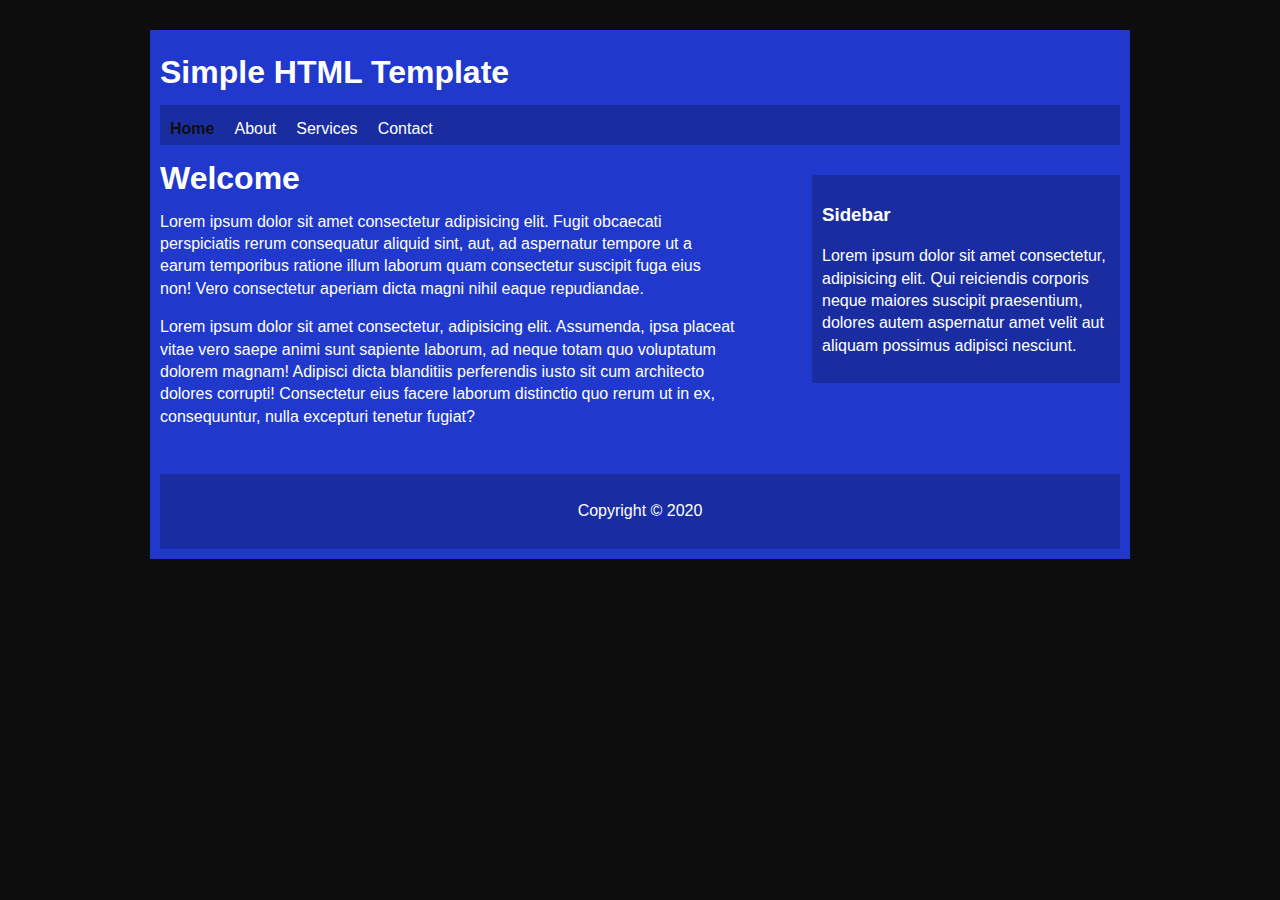
==== HTML File/index.html @ cb18acf2 "Simple HTML Template added" ====
<!DOCTYPE html>
<html lang="en">
<head>
    <meta charset="UTF-8">
    <meta name="viewport" content="width=device-width, initial-scale=1.0">
    <meta http-equiv="X-UA-Compatible" content="ie=edge">
    <link rel="stylesheet" href="../CSS File/style.css">
    <title>Home | Simple HTML Template</title>
</head>
<body>
    <div id="container">
        <div id="header">
            <h1>Simple HTML Template</h1>
        </div>
        <div id="nav">
            <ul>
                <li><a class = "active" href="index.html">Home</a></li>
                <li><a href="about.html">About</a></li>
                <li><a href="services.html">Services</a></li>
                <li><a href="contact.html">Contact</a></li>
            </ul>
        </div>
        <div id="main">
            <h1>Welcome</h1>
            <p>Lorem ipsum dolor sit amet consectetur adipisicing elit. Fugit obcaecati perspiciatis rerum consequatur aliquid sint, aut, ad aspernatur tempore ut a earum temporibus ratione illum laborum quam consectetur suscipit fuga eius non! Vero consectetur aperiam dicta magni nihil eaque repudiandae.</p>
            <p>Lorem ipsum dolor sit amet consectetur, adipisicing elit. Assumenda, ipsa placeat vitae vero saepe animi sunt sapiente laborum, ad neque totam quo voluptatum dolorem magnam! Adipisci dicta blanditiis perferendis iusto sit cum architecto dolores corrupti! Consectetur eius facere laborum distinctio quo rerum ut in ex, consequuntur, nulla excepturi tenetur fugiat?</p>
        </div>
        <div id="sidebar">
            <h3>Sidebar</h3>
            <p>Lorem ipsum dolor sit amet consectetur, adipisicing elit. Qui reiciendis corporis neque maiores suscipit praesentium, dolores autem aspernatur amet velit aut aliquam possimus adipisci nesciunt.</p>
        </div>

        <div class="clr"></div>


        <div id="footer">
            <p>Copyright &copy; 2020</p>
        </div>
    </div>
</body>
</html>
---- CSS File/style.css ----
body {
    background:#0D0D0D;
    color: #fff;
    font-family: arial;
    line-height: 1.4rem;
}

a {
    color: #fff;
    text-decoration: none;
}

ul {
    padding: 0;
}

.clr {
    clear: both;
}

#container {
    background: #2039CC;
    width: 960px;
    margin: 30px auto;
    overflow: hidden;
    padding: 10px;
}

#nav {
    height: 40px;
    background:#192DA1;
}

#nav ul {
    padding-top: 13px;
    padding-left: 10px;
}

#nav li {
    list-style: none;
    float: left;
    padding-right: 20px;
}

#nav .active {
    font-weight: bold;
    color: 	#0D0D0D;
}

#main {
    float: left;
    width: 60%;
}

#sidebar {
    float: right;
    width: 30%;
    background:#192DA1;
    margin-top: 30px;
    padding: 10px;
}
#footer {
    text-align: center;
    padding: 10px;
    background: #192DA1;
    margin-top: 30px;
}

.services li {
    border-bottom: 2px #0D0D0D dashed;
    padding-bottom: 20px;
}
.services a {
    background: #192DA1;
    padding: 10px;
}

input, textarea {
    width: 100%;
    padding: 5px;
    margin-bottom: 15px;
}
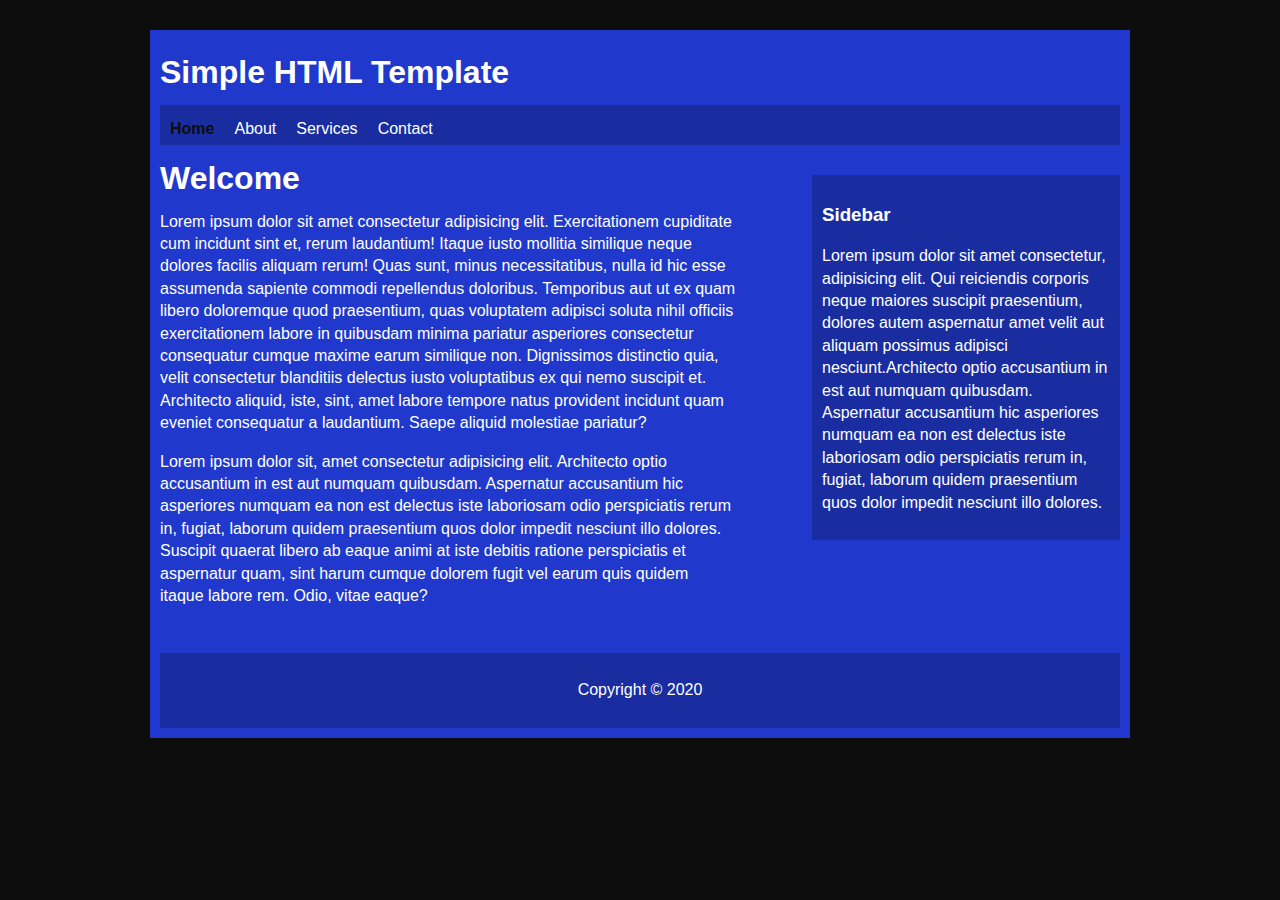
==== commit a276a470: "Home & About added" ====
--- a/HTML File/index.html
+++ b/HTML File/index.html
@@ -22,12 +22,12 @@
         </div>
         <div id="main">
             <h1>Welcome</h1>
-            <p>Lorem ipsum dolor sit amet consectetur adipisicing elit. Fugit obcaecati perspiciatis rerum consequatur aliquid sint, aut, ad aspernatur tempore ut a earum temporibus ratione illum laborum quam consectetur suscipit fuga eius non! Vero consectetur aperiam dicta magni nihil eaque repudiandae.</p>
-            <p>Lorem ipsum dolor sit amet consectetur, adipisicing elit. Assumenda, ipsa placeat vitae vero saepe animi sunt sapiente laborum, ad neque totam quo voluptatum dolorem magnam! Adipisci dicta blanditiis perferendis iusto sit cum architecto dolores corrupti! Consectetur eius facere laborum distinctio quo rerum ut in ex, consequuntur, nulla excepturi tenetur fugiat?</p>
+            <p>Lorem ipsum dolor sit amet consectetur adipisicing elit. Exercitationem cupiditate cum incidunt sint et, rerum laudantium! Itaque iusto mollitia similique neque dolores facilis aliquam rerum! Quas sunt, minus necessitatibus, nulla id hic esse assumenda sapiente commodi repellendus doloribus. Temporibus aut ut ex quam libero doloremque quod praesentium, quas voluptatem adipisci soluta nihil officiis exercitationem labore in quibusdam minima pariatur asperiores consectetur consequatur cumque maxime earum similique non. Dignissimos distinctio quia, velit consectetur blanditiis delectus iusto voluptatibus ex qui nemo suscipit et. Architecto aliquid, iste, sint, amet labore tempore natus provident incidunt quam eveniet consequatur a laudantium. Saepe aliquid molestiae pariatur?</p>
+            <p>Lorem ipsum dolor sit, amet consectetur adipisicing elit. Architecto optio accusantium in est aut numquam quibusdam. Aspernatur accusantium hic asperiores numquam ea non est delectus iste laboriosam odio perspiciatis rerum in, fugiat, laborum quidem praesentium quos dolor impedit nesciunt illo dolores. Suscipit quaerat libero ab eaque animi at iste debitis ratione perspiciatis et aspernatur quam, sint harum cumque dolorem fugit vel earum quis quidem itaque labore rem. Odio, vitae eaque?</p>
         </div>
         <div id="sidebar">
             <h3>Sidebar</h3>
-            <p>Lorem ipsum dolor sit amet consectetur, adipisicing elit. Qui reiciendis corporis neque maiores suscipit praesentium, dolores autem aspernatur amet velit aut aliquam possimus adipisci nesciunt.</p>
+            <p>Lorem ipsum dolor sit amet consectetur, adipisicing elit. Qui reiciendis corporis neque maiores suscipit praesentium, dolores autem aspernatur amet velit aut aliquam possimus adipisci nesciunt.Architecto optio accusantium in est aut numquam quibusdam. Aspernatur accusantium hic asperiores numquam ea non est delectus iste laboriosam odio perspiciatis rerum in, fugiat, laborum quidem praesentium quos dolor impedit nesciunt illo dolores.</p>
         </div>
 
         <div class="clr"></div>
